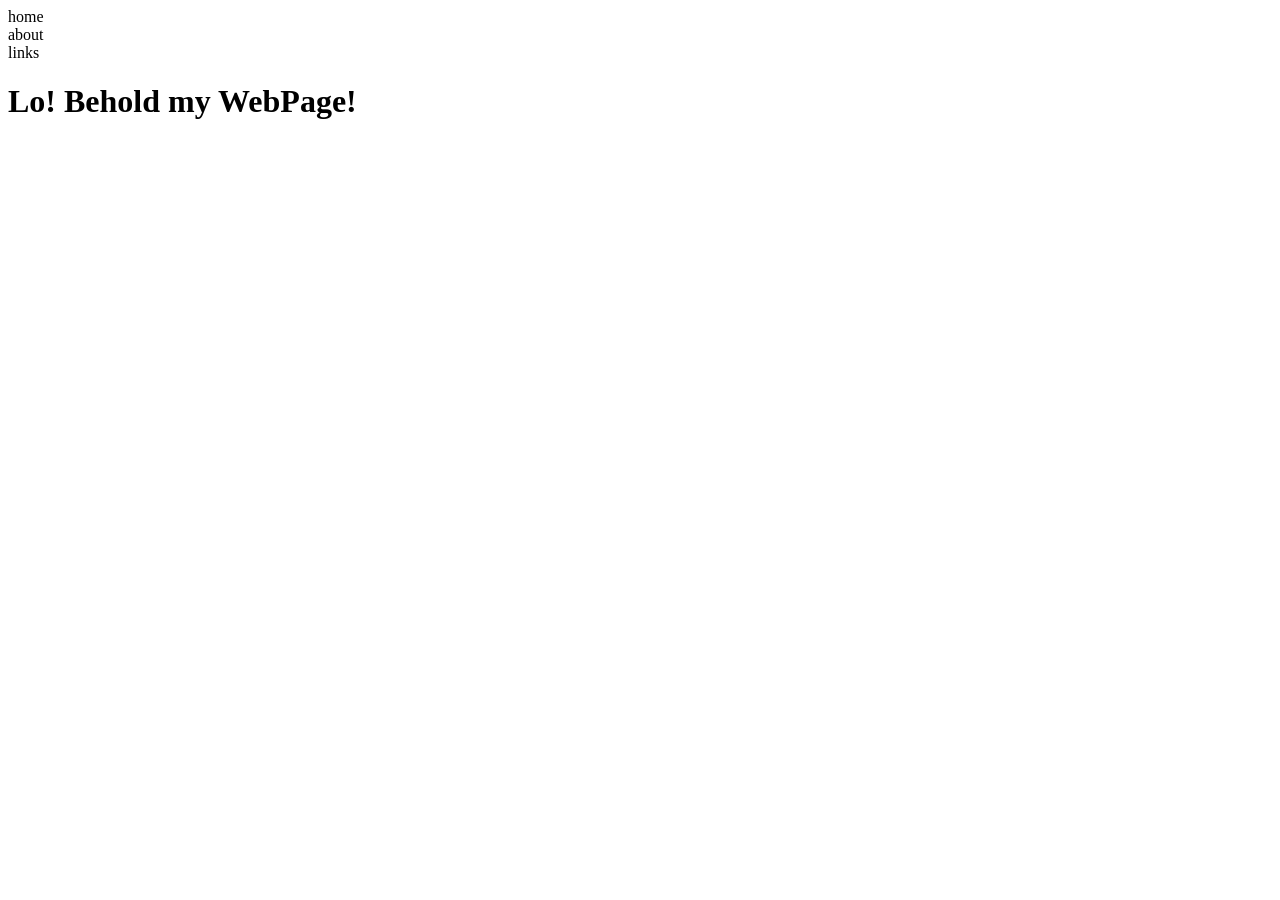
==== playground/index.html @ a6afad88 "Initial commit" ====
<!DOCTYPE html>
<html>
    <head>
    <title>Document</title>
    </head>
    <header>
        <div>home</div>
        <div>about</div>
        <div>links</div>
    </header>
    <body>
        <h1>Lo! Behold my WebPage!</h1>
    </body>
</html>
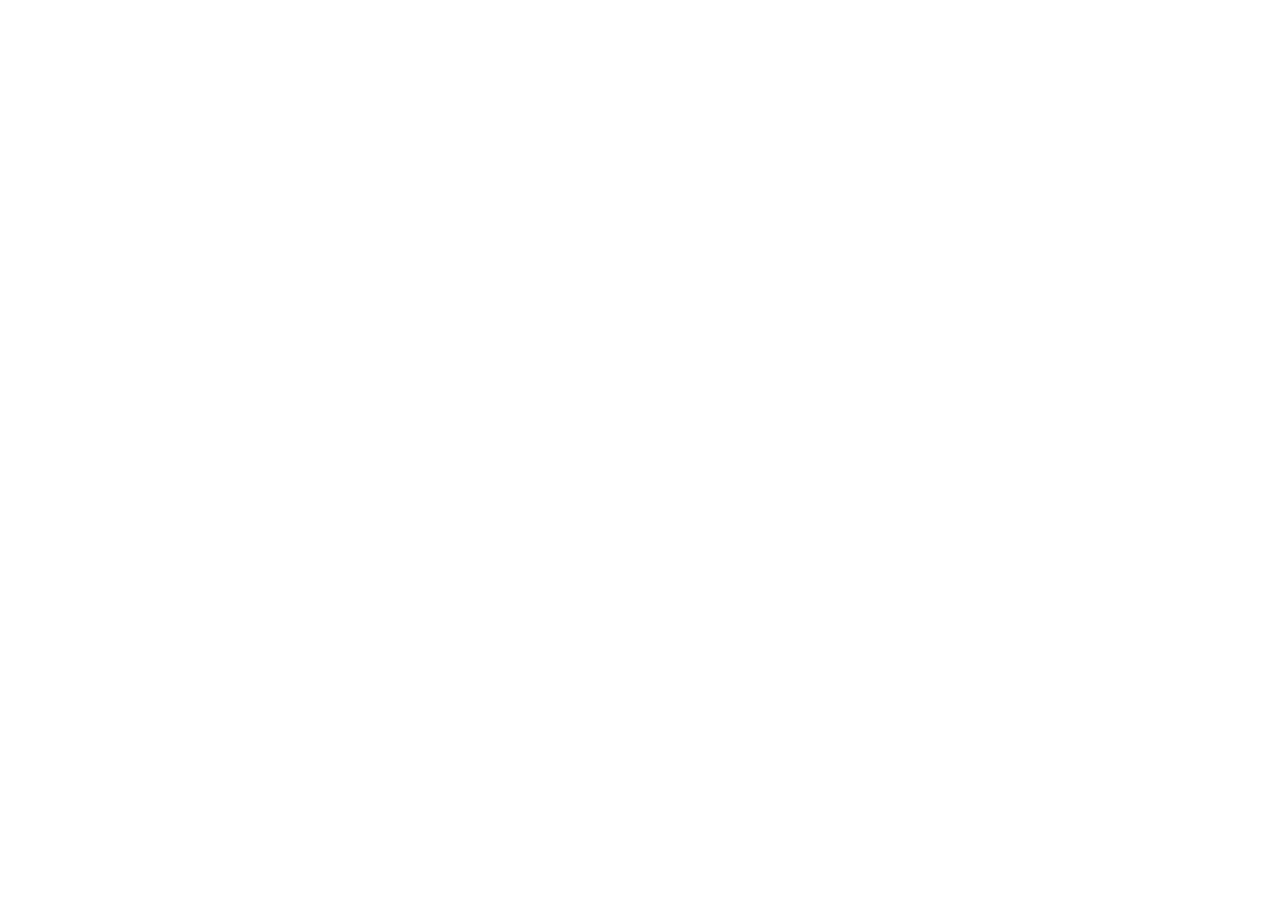
==== commit b2054855: "reset to html5 boilerplate" ====
--- a/playground/index.html
+++ b/playground/index.html
@@ -1,14 +1,11 @@
 <!DOCTYPE html>
-<html>
-    <head>
-    <title>Document</title>
-    </head>
-    <header>
-        <div>home</div>
-        <div>about</div>
-        <div>links</div>
-    </header>
-    <body>
-        <h1>Lo! Behold my WebPage!</h1>
-    </body>
+<html lang="en">
+<head>
+    <meta charset="UTF-8">
+    <meta name="viewport" content="width=device-width, initial-scale=1.0">
+    <title>🛡️One webpage to rule them all🛡️</title>
+</head>
+<body>
+    
+</body>
 </html>
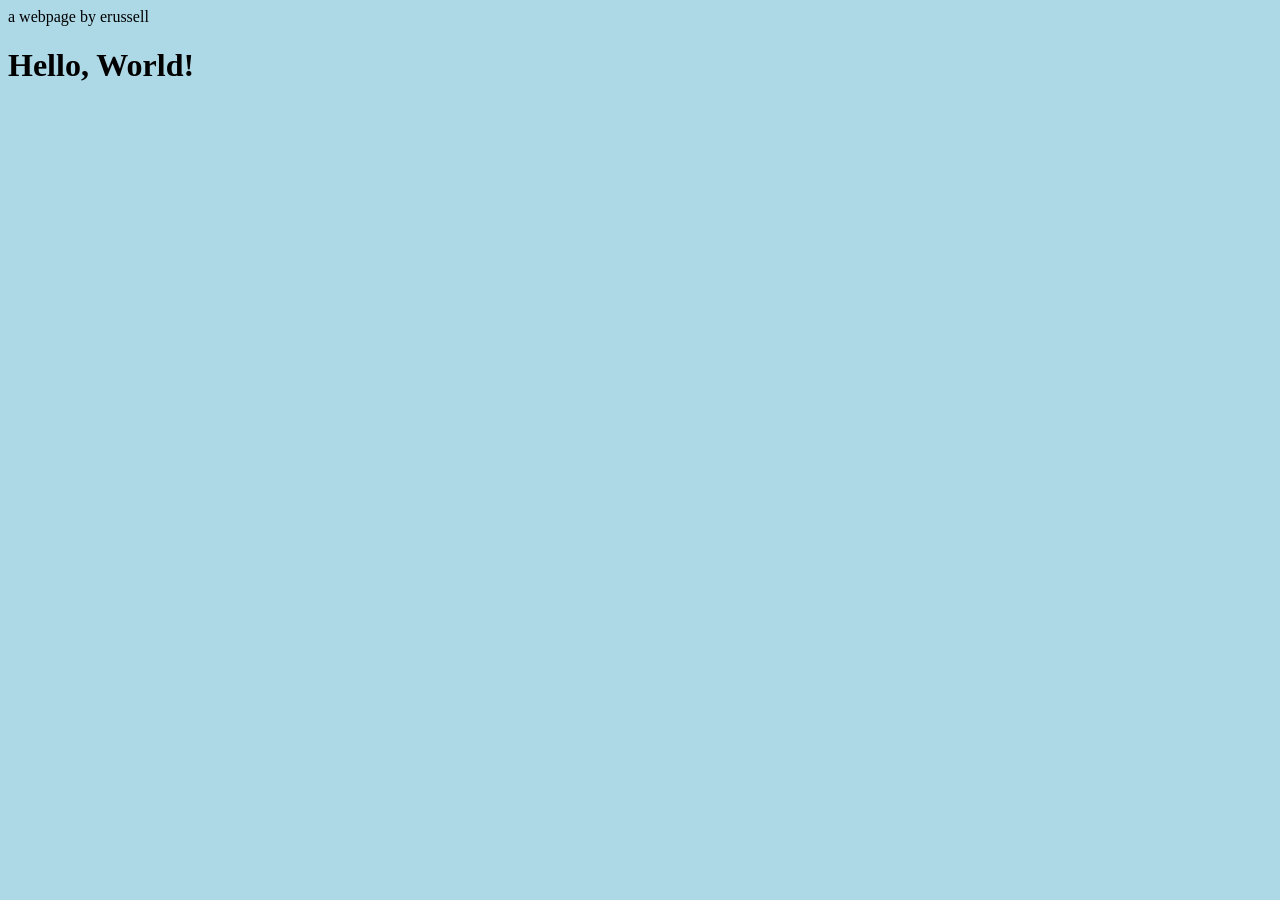
==== commit 086b2c13: "Added favicon and style sheet" ====
--- a/playground/index.html
+++ b/playground/index.html
@@ -1,11 +1,14 @@
 <!DOCTYPE html>
 <html lang="en">
 <head>
-    <meta charset="UTF-8">
+    <meta charset="UTF-16">
     <meta name="viewport" content="width=device-width, initial-scale=1.0">
-    <title>🛡️One webpage to rule them all🛡️</title>
+    <title>One webpage to rule them all</title>
+    <link rel="shortcut icon" href="favicon.ico" type="image/x-icon">
+    <link rel="stylesheet" href="style.css">
 </head>
 <body>
-    
+    <header>a webpage by erussell</header>
+    <h1>Hello, World!</h1>
 </body>
 </html>
--- a/playground/style.css
+++ b/playground/style.css
@@ -0,0 +1,3 @@
+html {
+    background-color: lightblue;
+}
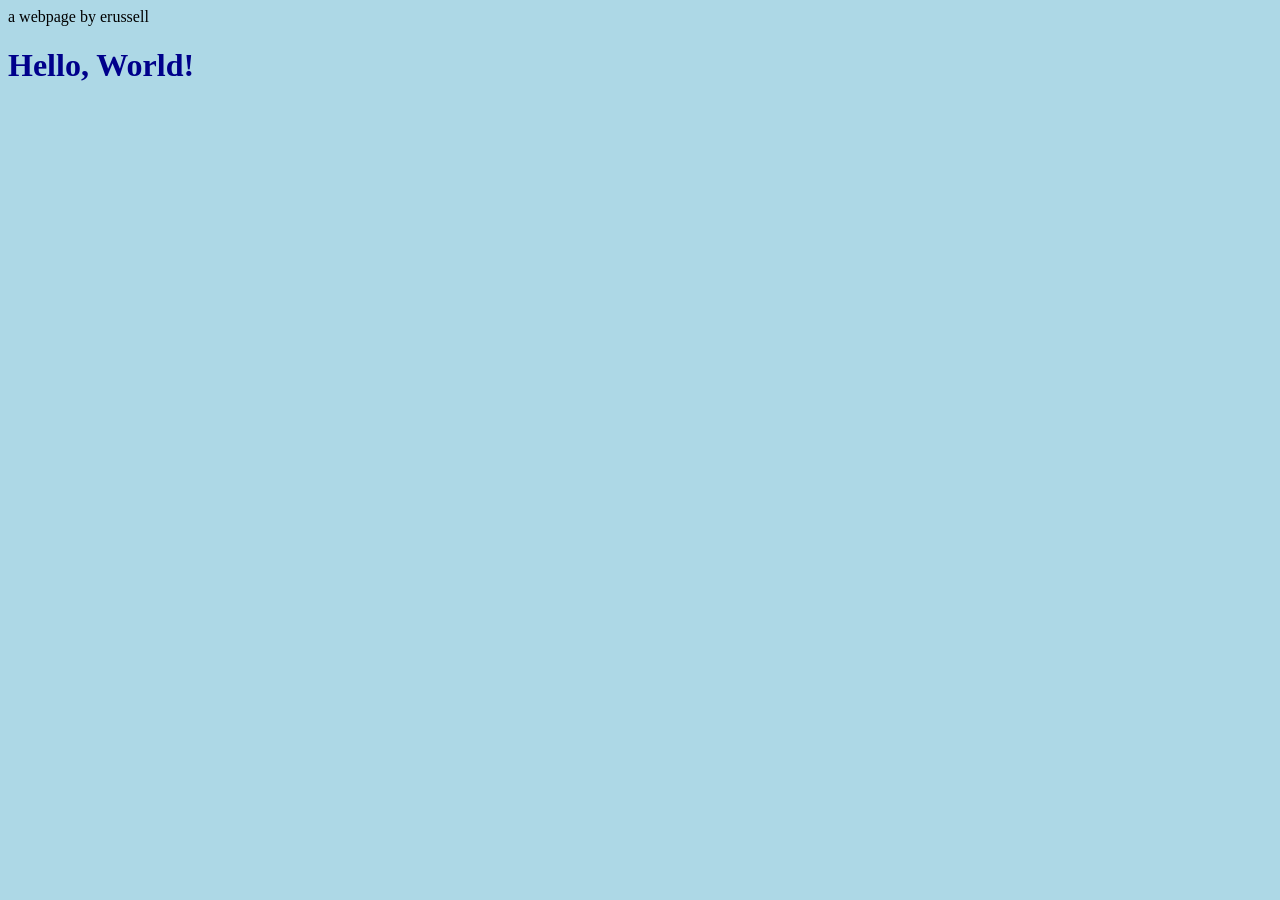
==== commit 2748ff6c: "https support" ====
--- a/playground/index.html
+++ b/playground/index.html
@@ -1,8 +1,12 @@
 <!DOCTYPE html>
 <html lang="en">
 <head>
-    <meta charset="UTF-16">
+    <meta charset="UTF-8">
     <meta name="viewport" content="width=device-width, initial-scale=1.0">
+
+    <!--enforce https-->
+    <meta http-equiv="Content-Security-Policy" content="upgrade-insecure-requests;">
+    
     <title>One webpage to rule them all</title>
     <link rel="shortcut icon" href="favicon.ico" type="image/x-icon">
     <link rel="stylesheet" href="style.css">
--- a/playground/style.css
+++ b/playground/style.css
@@ -1,3 +1,7 @@
 html {
     background-color: lightblue;
+}
+
+h1 {
+    color: darkblue;
 }
